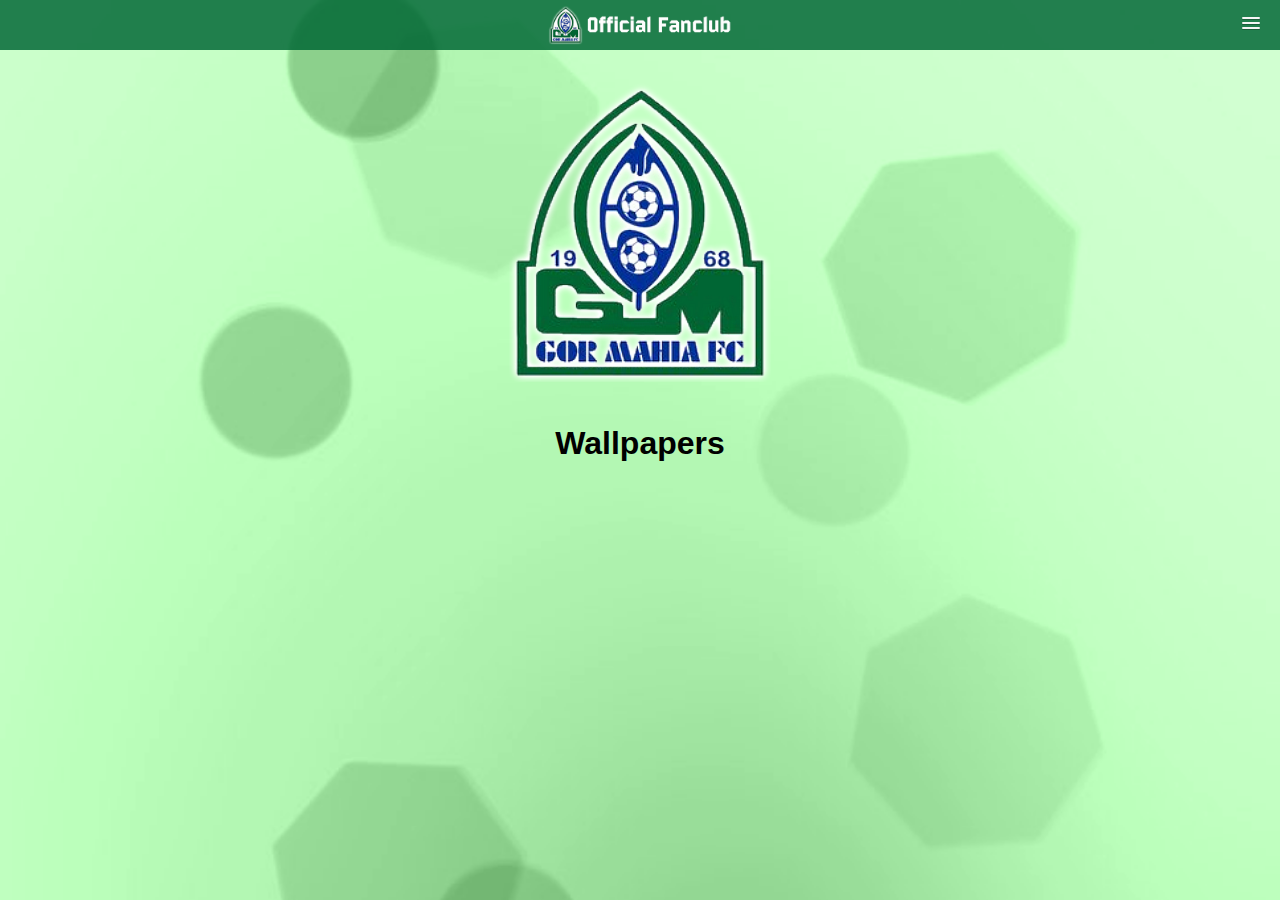
==== main/dagou/index.html @ 4c6f4708 "new style wallpapers" ====
<!DOCTYPE html>
<html>
<head>

<meta name="viewport" content="width=device-width, initial-scale=1.0, user-scalable=no">
<meta http-equiv="Content-Type" content="text/html; charset=utf-8">
  
<script src="jquery.js"></script>
<script src="../../cordova.js"></script>
<script src="../../js/plugins/Wallpaper.js"></script>

<link rel="stylesheet" href="style.css">
<link rel="stylesheet" href="slicknav.css">

<script src="modernizr.min.js"></script>

<script>

document.addEventListener("deviceready", onDeviceReady, false);

function onDeviceReady() {
	alert('Ready');
}

function hidewhite() {
	setTimeout(function(){document.getElementById("whitelayer").style.display = 'none';},3000);
};

</script>


<link href="animate.css" rel="stylesheet" type="text/css">


<script type="text/javascript" language="javascript">
<!--
function goToPage(page) {
	window.location = page;
}
//-->
</script>

</head>

<body>

<div id="mainbar" class="animated fadeIn"></div>

<ul id="menu">

<li><a onClick="$('#loadpics').load('http://enunua.com/gormahia/dagouimg/viewpics.php?device=Smartphone&category=Team',function(responseTxt,statusTxt,xhr){});hidwhite();">Smartphone</a>
</li>

<li><a onClick="$('#loadpics').load('http://enunua.com/gormahia/dagouimg/viewpics.php?device=Tablet&category=Team',function(responseTxt,statusTxt,xhr){});hidwhite();">Tablet</a>
</li>    
 
</ul>


<div id="loadpics" class="">
<center>
<br>
<br>
<br>
<br>
<img class="animated bounceIn" src="../../icon.png" width="60%" style="max-width:300px;">
<br>
<br>
<h1>Wallpapers</h1>
</center>
</div>
<div style="clear:both;"></div>

<br>
<br>
<br>


<script src="jquery.slicknav.js"></script>
<script type="text/javascript">
$(document).ready(function(){
	$('#menu').slicknav({
        closeOnClick:true
      });
});
</script>

</body>
</html>
---- main/dagou/style.css ----
* {
-webkit-tap-highlight-color: rgba(0,0,0,0);
-webkit-tap-highlight-color: transparent; /* For some Androids */
outline: none;
}
body {
	font-family: Helvetica, Arial, sans-serif;
	padding: 0;
	font-size: 100%;
	background-color: #FFF;
	background-image: url(bokeh.png);
	background-repeat: no-repeat;
	background-position: center top;
	background-size: 100% auto;
	margin-top: 0;
	margin-right: 0;
	margin-bottom: 0;
	margin-left: 0;
}
.whitelayer {
	background-color: #000;
	height: 100%;
	width: 100%;
	position: absolute;
	left: 0px;
	top: 0px;
	z-index: 1;
	color: #440002;
	margin-right: auto;
	margin-left: auto;
}
#loadpics {
	margin-top: 10px;
}
.blurred {
	-webkit-filter: blur(10px);
}

.slicknav_menu {
	display: none;
	position: absolute;
	z-index: 1000;
	top: 10px;
	right: 10px;
}

	.js #menu {
	display: none;
	}
	
	.js .slicknav_menu {
		display:block;
	}



















#mainbar {
	height: 50px;
	width: 100%;
	position: fixed;
	z-index: 100;
	background-image: url(../img/logo_on_dark.png);
	top: 0px;
	text-align: center;
	background-color: rgba(0, 102, 52, 0.84);
	background-repeat: no-repeat;
	background-size: auto 80%;
	background-position: center center;
}

@media screen and (max-width: 40em) {

}
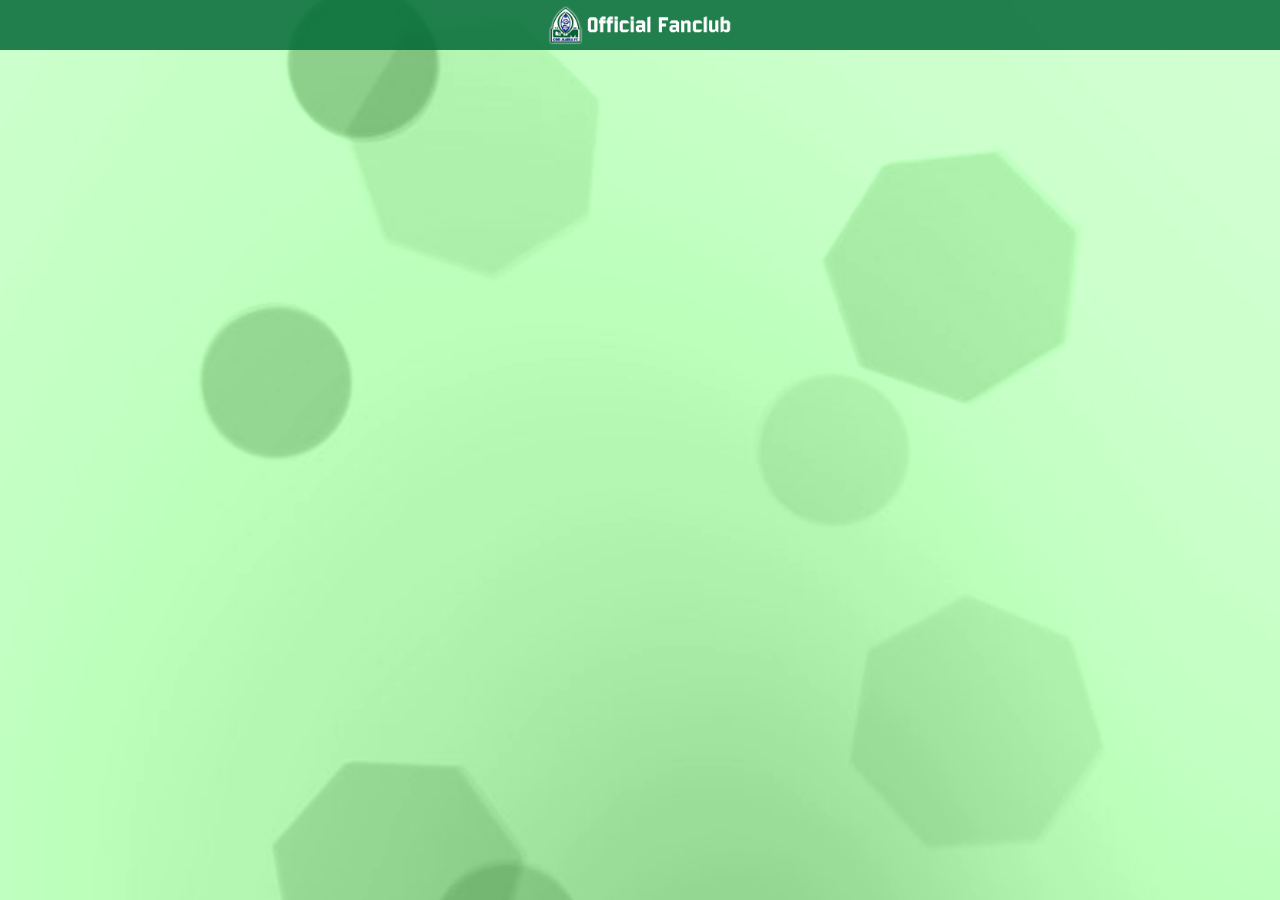
==== commit 50e038ca: "big update" ====
--- a/main/dagou/index.html
+++ b/main/dagou/index.html
@@ -19,7 +19,7 @@
 document.addEventListener("deviceready", onDeviceReady, false);
 
 function onDeviceReady() {
-	alert('Ready');
+$('#loadpics').load('http://enunua.com/gormahia/dagouimg/viewpics.php?device=Smartphone&category=Team',function(responseTxt,statusTxt,xhr){});hidwhite();
 }
 
 function hidewhite() {
@@ -46,44 +46,14 @@
 
 <div id="mainbar" class="animated fadeIn"></div>
 
-<ul id="menu">
 
-<li><a onClick="$('#loadpics').load('http://enunua.com/gormahia/dagouimg/viewpics.php?device=Smartphone&category=Team',function(responseTxt,statusTxt,xhr){});hidwhite();">Smartphone</a>
-</li>
+<div id="loadpics" class=""></div>
 
-<li><a onClick="$('#loadpics').load('http://enunua.com/gormahia/dagouimg/viewpics.php?device=Tablet&category=Team',function(responseTxt,statusTxt,xhr){});hidwhite();">Tablet</a>
-</li>    
- 
-</ul>
-
-
-<div id="loadpics" class="">
-<center>
-<br>
-<br>
-<br>
-<br>
-<img class="animated bounceIn" src="../../icon.png" width="60%" style="max-width:300px;">
-<br>
-<br>
-<h1>Wallpapers</h1>
-</center>
-</div>
 <div style="clear:both;"></div>
 
 <br>
 <br>
 <br>
 
-
-<script src="jquery.slicknav.js"></script>
-<script type="text/javascript">
-$(document).ready(function(){
-	$('#menu').slicknav({
-        closeOnClick:true
-      });
-});
-</script>
-
 </body>
-</html>
+</html>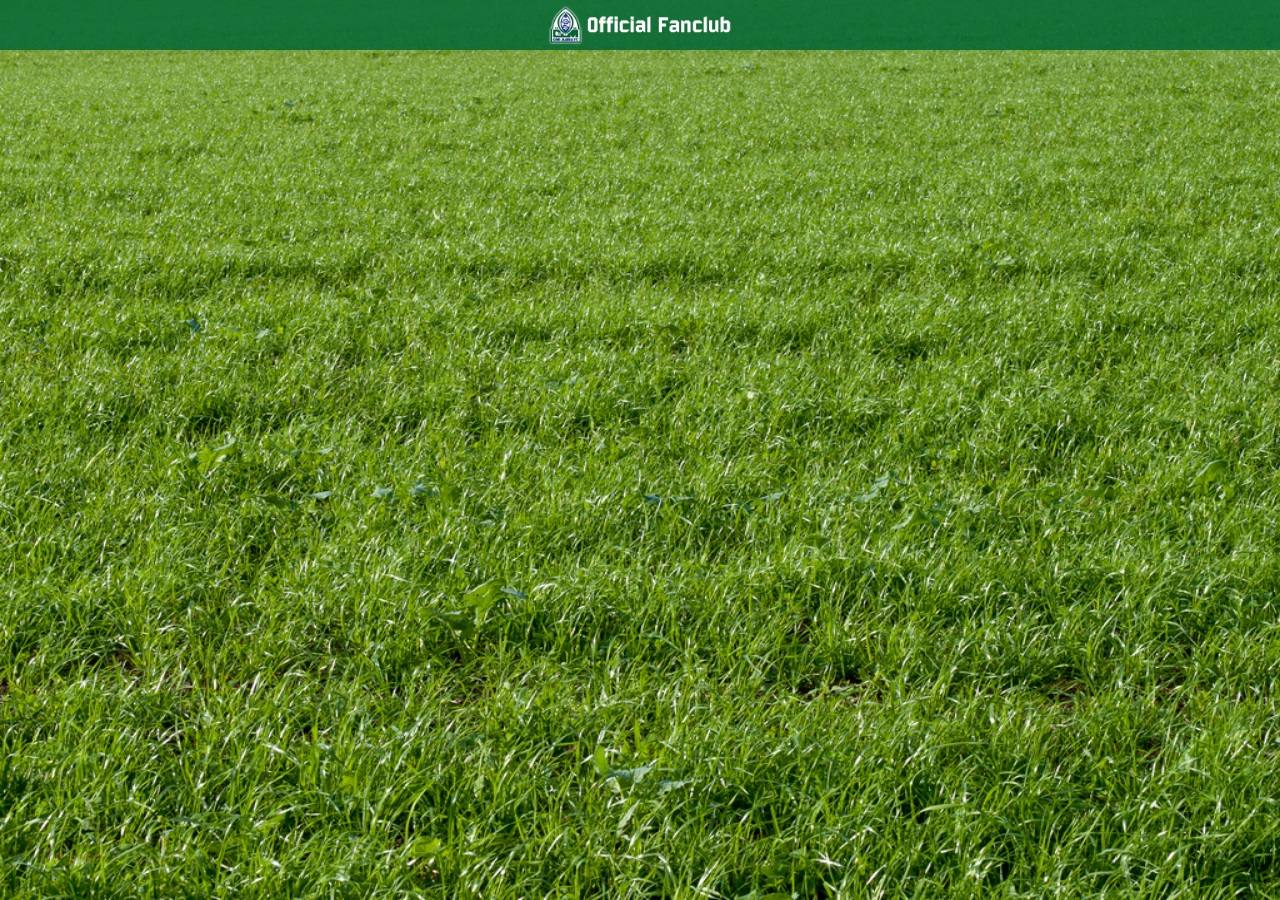
==== commit ce8f0378: "update" ====
--- a/main/dagou/index.html
+++ b/main/dagou/index.html
@@ -10,8 +10,6 @@
 <script src="../../js/plugins/Wallpaper.js"></script>
 
 <link rel="stylesheet" href="style.css">
-<link rel="stylesheet" href="slicknav.css">
-
 <script src="modernizr.min.js"></script>
 
 <script>
--- a/main/dagou/style.css
+++ b/main/dagou/style.css
@@ -3,15 +3,17 @@
 -webkit-tap-highlight-color: transparent; /* For some Androids */
 outline: none;
 }
+html {
+	background-image: url(../../5106740833_f977acc82b_b.jpg);
+	background-repeat: no-repeat;
+	background-position: center top;
+	background-size: 100% 100%;
+	height: 100%;
+}
 body {
-	font-family: Helvetica, Arial, sans-serif;
+	font-family: Roboto;
 	padding: 0;
 	font-size: 100%;
-	background-color: #FFF;
-	background-image: url(bokeh.png);
-	background-repeat: no-repeat;
-	background-position: center top;
-	background-size: 100% auto;
 	margin-top: 0;
 	margin-right: 0;
 	margin-bottom: 0;
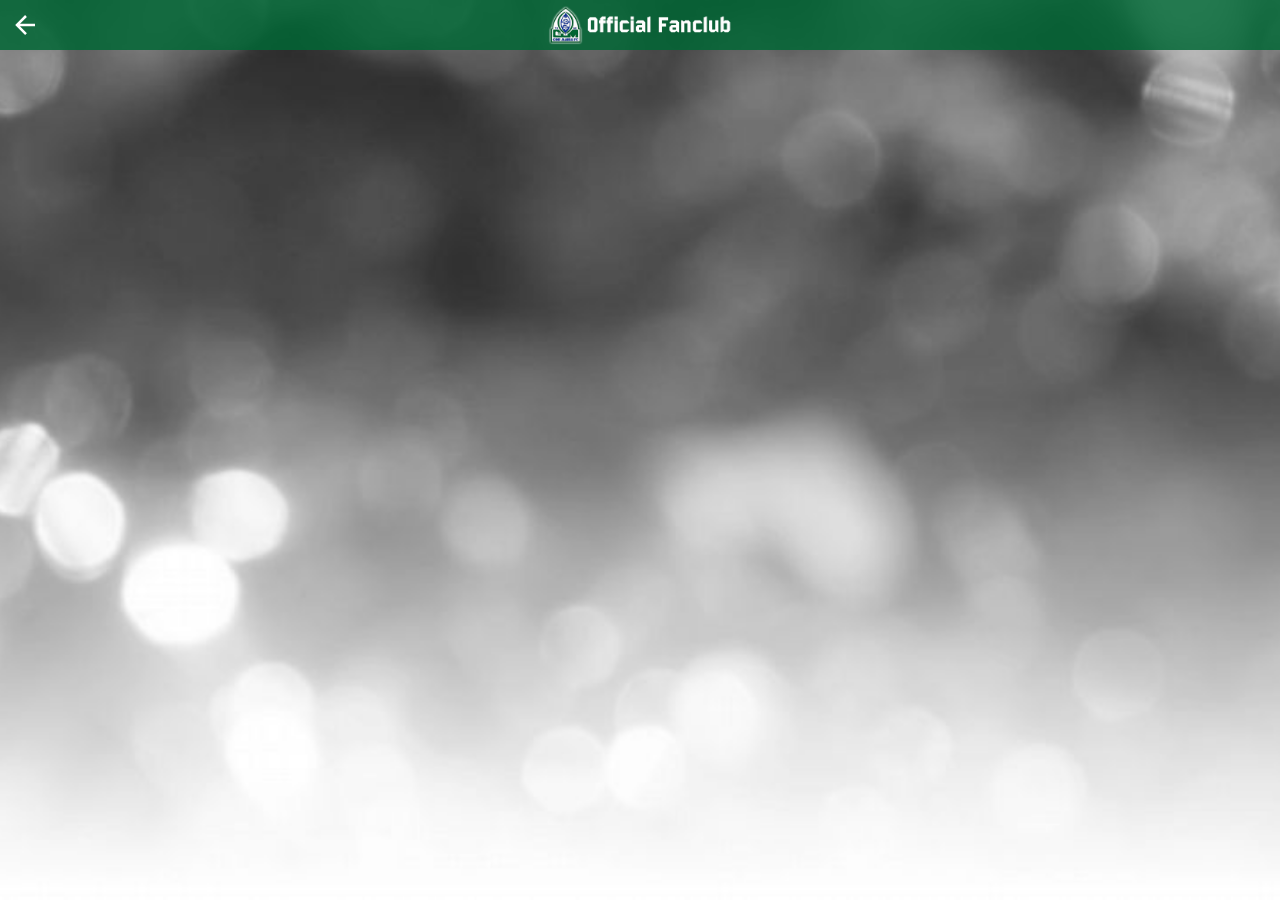
==== commit 511e9e4c: "wp" ====
--- a/main/dagou/index.html
+++ b/main/dagou/index.html
@@ -41,9 +41,14 @@
 </head>
 
 <body>
+    
+<div onclick="window.history.back();" style="margin-left: 10px; position:absolute; z-index:1000000;">
+<svg style="width:30px;height:30px" viewBox="0 0 24 24">
+    <path fill="#FFFFFF" d="M20,11V13H8L13.5,18.5L12.08,19.92L4.16,12L12.08,4.08L13.5,5.5L8,11H20Z" />
+</svg>
+</div>
 
 <div id="mainbar" class="animated fadeIn"></div>
-
 
 <div id="loadpics" class=""></div>
 
--- a/main/dagou/style.css
+++ b/main/dagou/style.css
@@ -4,10 +4,10 @@
 outline: none;
 }
 html {
-	background-image: url(../../5106740833_f977acc82b_b.jpg);
+	background-image: url(bg.jpg);
 	background-repeat: no-repeat;
 	background-position: center top;
-	background-size: 100% 100%;
+	background-size: cover;
 	height: 100%;
 }
 body {
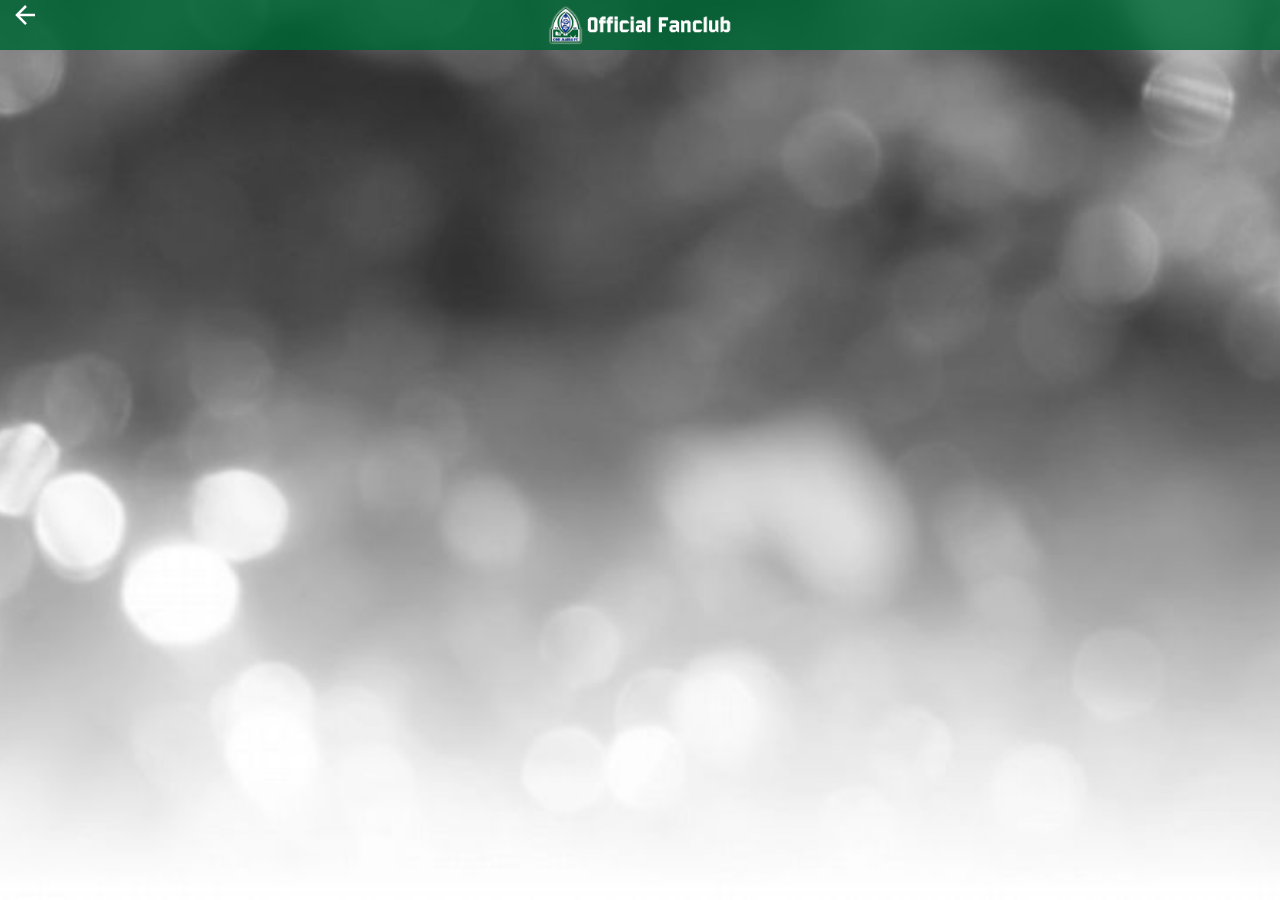
==== commit 19f0086a: "gbm" ====
--- a/main/dagou/index.html
+++ b/main/dagou/index.html
@@ -42,7 +42,7 @@
 
 <body>
     
-<div onclick="window.history.back();" style="margin-left: 10px; position:absolute; z-index:1000000;">
+<div id="gobackmainbar" onclick="window.history.back();" style="left: 10px; top: 0px; position:absolute; z-index:1000000;">
 <svg style="width:30px;height:30px" viewBox="0 0 24 24">
     <path fill="#FFFFFF" d="M20,11V13H8L13.5,18.5L12.08,19.92L4.16,12L12.08,4.08L13.5,5.5L8,11H20Z" />
 </svg>
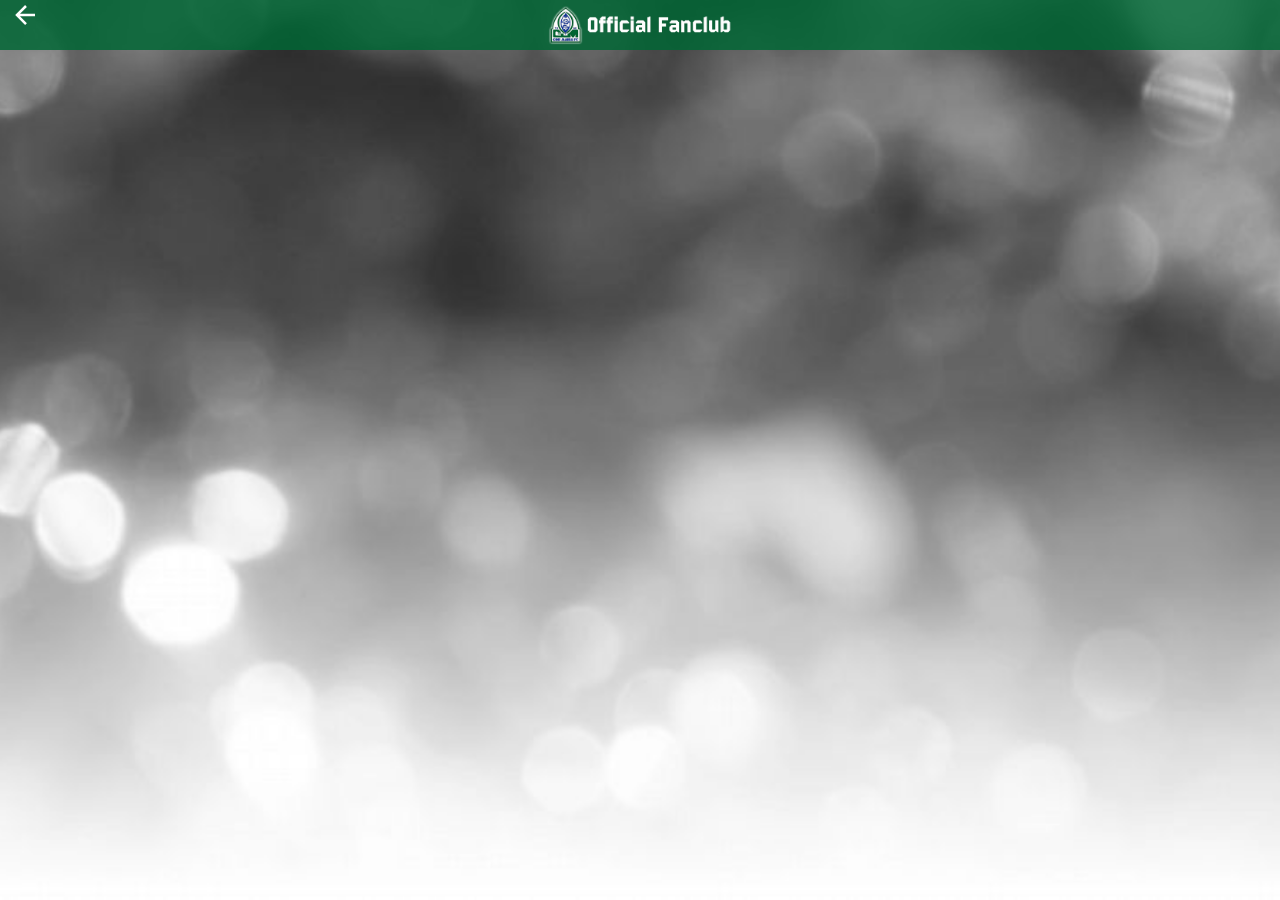
==== commit ea74635a: "dg" ====
--- a/main/dagou/index.html
+++ b/main/dagou/index.html
@@ -42,7 +42,7 @@
 
 <body>
     
-<div id="gobackmainbar" onclick="window.history.back();" style="left: 10px; top: 0px; position:absolute; z-index:1000000;">
+<div id="gobackmainbar" onclick="window.history.back();" style="left: 10px; top: 0px; position:fixed; z-index:1000000;">
 <svg style="width:30px;height:30px" viewBox="0 0 24 24">
     <path fill="#FFFFFF" d="M20,11V13H8L13.5,18.5L12.08,19.92L4.16,12L12.08,4.08L13.5,5.5L8,11H20Z" />
 </svg>
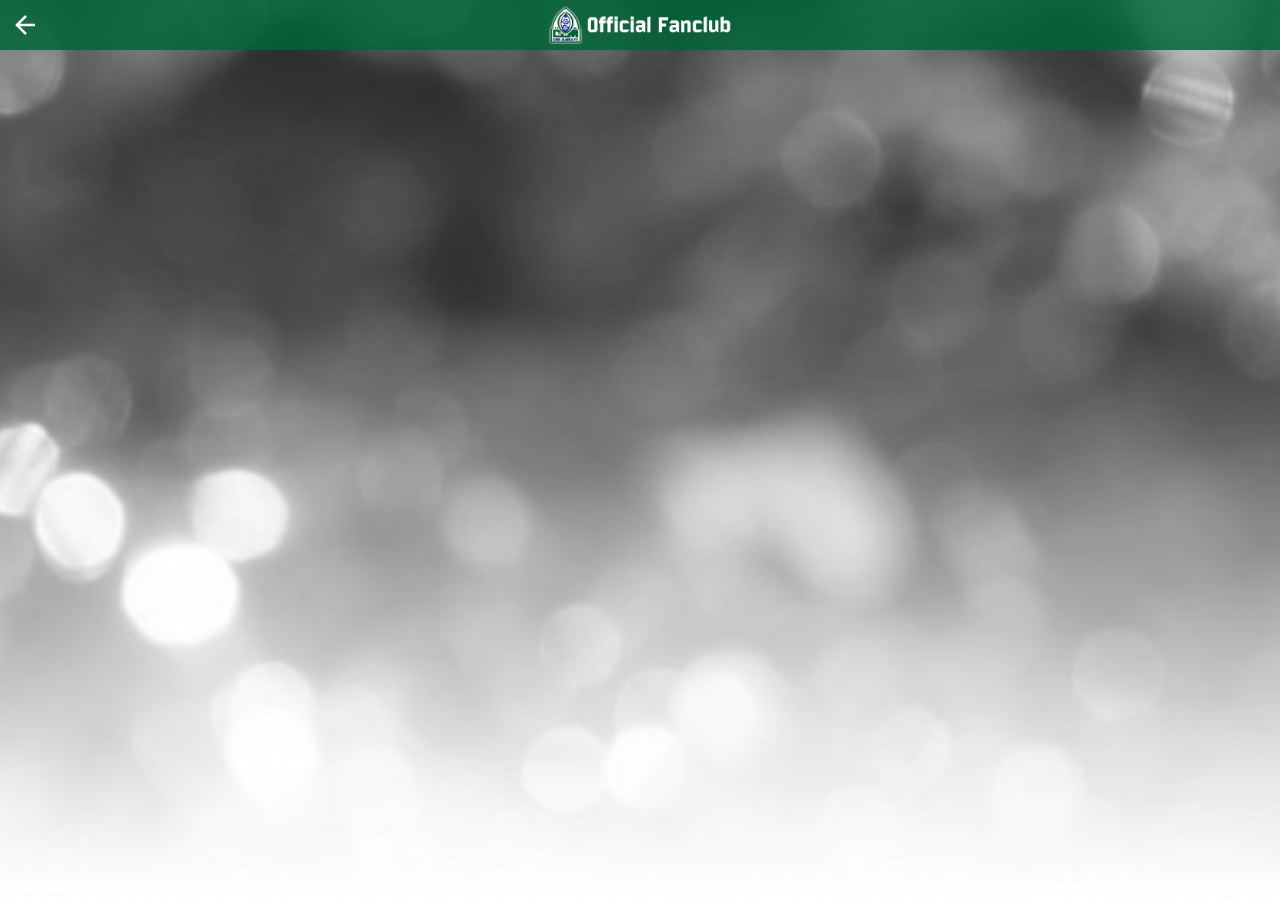
==== commit b3d252d5: "dg" ====
--- a/main/dagou/index.html
+++ b/main/dagou/index.html
@@ -42,7 +42,7 @@
 
 <body>
     
-<div id="gobackmainbar" onclick="window.history.back();" style="left: 10px; top: 0px; position:fixed; z-index:1000000;">
+<div id="gobackmainbar" class="animated fadeInLeft" onclick="window.history.back();" style="left: 10px; top: 10px; position:fixed; z-index:1000000;">
 <svg style="width:30px;height:30px" viewBox="0 0 24 24">
     <path fill="#FFFFFF" d="M20,11V13H8L13.5,18.5L12.08,19.92L4.16,12L12.08,4.08L13.5,5.5L8,11H20Z" />
 </svg>
